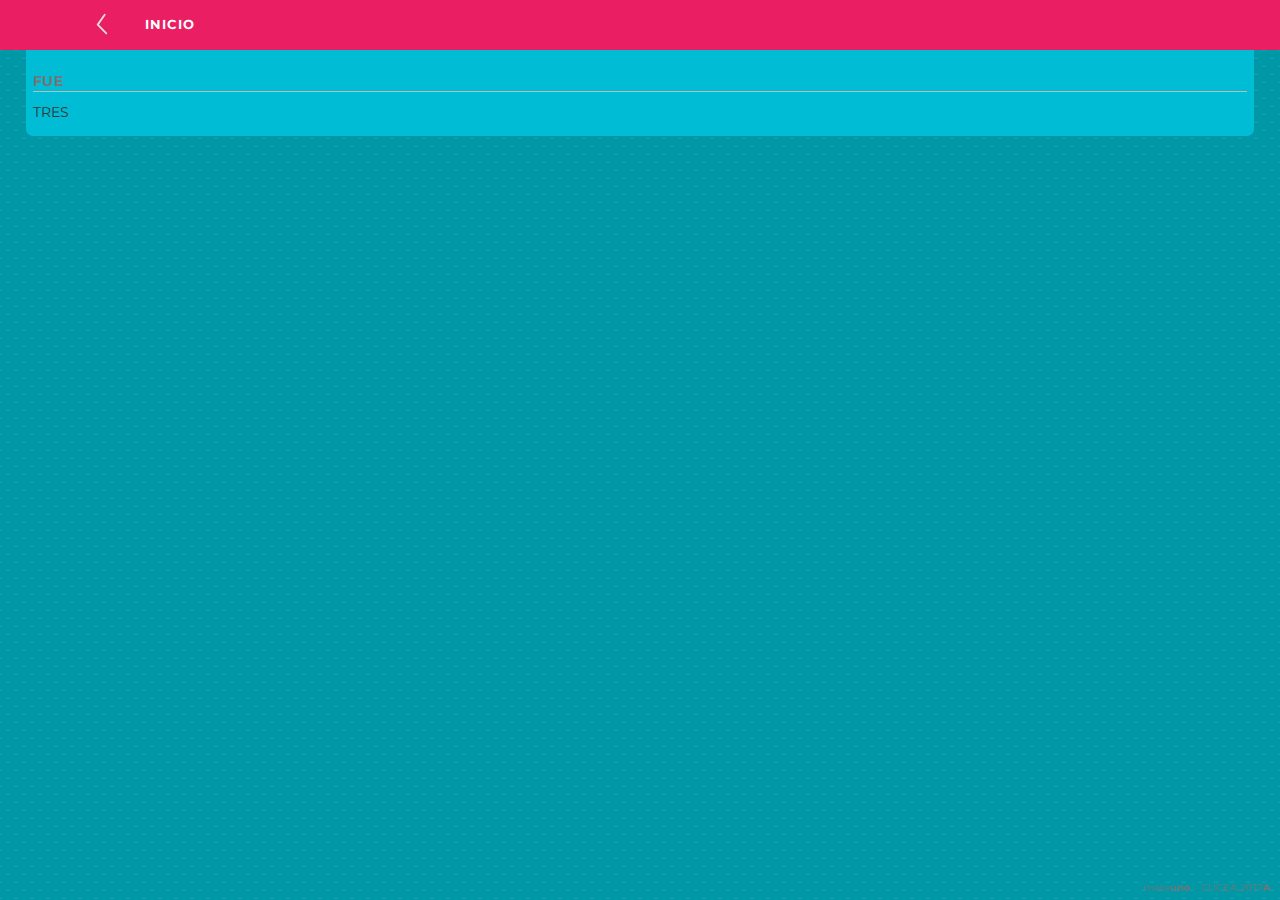
==== index.html @ 727a86bb "New Age" ====
<!DOCTYPE html>
<html lang="es">
  <head>
    <meta charset="utf-8">
    <meta http-equiv="X-UA-Compatible" content="IE=edge">		<!-- Internet Explorer -->
    <meta name="viewport" content="width=device-width, initial-scale=1"> <!-- Dispositivos móviles --> 
    <!-- The above 3 meta tags *must* come first in the head; any other head content must come *after* -->
    <title>mateuno - CUCEA</title>
    
    <link href="css/bootstrap.min.css" rel="stylesheet">			<!-- Bootstrap -->
    <link href="css/mateuno.css" rel="stylesheet" type="text/css">		<!-- Llamamos al archivo CSS -->
	<link href="https://fonts.googleapis.com/css?family=Montserrat" rel="stylesheet">
    
  </head>
  
  <body onload="javascript:leer_jason()" class="relleno-puntos">
  
    
 <div class="navbar navbar-inverse navbar-fixed-top default-primary-color ">
    <div class="container">
        <div class="navbar-header"> 
        	<div class="row">    
            	<div class="col-xs-2 col-md-1">
                	<button class="boton transform" id="boton_atras"></button>
                </div>
  				<div class="col-xs-8 col-md-10">
                	<div class="encabezado">
                        <div id="titulo" class="text-primary-color"><b> INICIO </b></div>
                    </div>
                </div>
                <div class="col-xs-2 col-md-1">
                	<div class="b_menu">
                    	<button type="button" class="navbar-toggle" data-toggle="collapse"
                        data-target=".navbar-ex1-collapse" class="menu_p">
                            <span class="sr-only">Desplegar navegación</span>
                            <span class="icon-bar"></span>
                            <span class="icon-bar"></span>
                            <span class="icon-bar"></span>
                        </button>
                    </div>
    			</div>
			</div>
        	
        </div>
    </div>
</div>

<div class="container-fluid body-content ">
<figure>
	<div class="jumbotron accent-color">
		<div class="row"> 
    		<div class="col-xs-12">
            	<div class="borde_abajo secondary-text-color divider-color"> <b id="titular" >TEMAS </b></div>
				<ul id="menu_cero"></ul>
                UNO
        	</div>
        </div>
    </div>
    <div class="jumbotron accent-color">
    	<div class="row"> 
    		<div class="col-xs-12">
            	<div class="borde_abajo secondary-text-color divider-color"> <b id="titular" >FUE </b></div>
                <ul id="menu_uno"></ul>
				DOS
        	</div>
        </div>
    </div>
    <div class="jumbotron accent-color">
    	<div class="row"> 
    		<div class="col-xs-12">
            	<div class="borde_abajo secondary-text-color divider-color"> <b id="titular" >FUE </b></div>
                <ul id="menu_dos"></ul>
				TRES
        	</div>
        </div>
    </div>
    <div class="jumbotron accent-color">
    	<div class="row"> 
    		<div class="col-xs-12">
            	<div class="borde_abajo secondary-text-color divider-color"> <b id="titular" >FUE </b></div>
                <div id="plantilla"></div>
				CUATRO
        	</div>                
        </div>
    </div>
</figure>
    <p id="texto"> </p>
</div>


<footer class="navbar-fixed-bottom secondary-text-color">
    <div> mate<b>uno</b>  -  CUCEA  2017<b>A</b> &nbsp;&nbsp;</div>
</footer>
    
    <!-- jQuery (necessary for Bootstrap's JavaScript plugins) -->
    <script src="https://ajax.googleapis.com/ajax/libs/jquery/2.1.3/jquery.min.js"></script> <!-- Importante llamar antes a jQuery para que funcione bootstrap.min.js -->
    <!-- Include all compiled plugins (below), or include individual files as needed -->
    <script src="js/bootstrap.min.js"></script><!-- Llamamos al JavaScript de Bootstrap -->
    <script type="text/javascript" src="js/mateuno.js"></script>
  </body>
</html>
---- css/mateuno.css ----
@charset "utf-8";
/* CSS Document */

/*#foo h1 {  color:   var(--main-color) ;    }*/
:root {
	--default-primary-color: #E91E63;
  		--dark-primary-color: #C2185B;
		--light-primary-color: #F8BBD0;
	--accent-color: #00BCD4;
		--dark-accent-color: #0097A7;
		--light-accent-color: #B2EBF2;
	--text-primary-color: #FFFFFF;
	--primary-text-color: #212121;
		--secondary-text-color: #757575;
	--divider-color: #BDBDBD;
	--relleno_1: #CDDC39;
	--relleno_2: #c13584;
	--relleno_3: #2EBD59;
}

.transform {
  -webkit-transition: all 0.5s ease;  
  -moz-transition: all 0.5s ease;  
  -o-transition: all 0.5s ease;  
  -ms-transition: all 0.5s ease;  
  transition: all 0.5s ease;
}

/* Palette generated by Material Palette - materialpalette.com/pink/cyan */
.default-primary-color { background: var(--default-primary-color); }
.dark-primary-color { background: var(--dark-primary-color); }
.light-primary-color { background: var(--light-primary-color); }
.text-primary-color{ color: var(--text-primary-color); }
.accent-color { background: var(--accent-color); }
.dark-accent-color { background: var(--dark-accent-color); }
.light-accent-color { background: var(--light-accent-color); }
.primary-text-color { color: var(--primary-text-color); }
.secondary-text-color { color: var(--secondary-text-color); }
.divider-color { border-bottom: 1px solid var(--divider-color); }

.relleno-puntos {
	background: radial-gradient(var(--dark-accent-color) 15%, transparent 16%) 0 0,
	radial-gradient(var(--dark-accent-color) 15%, transparent 16%) 8px 8px,
	radial-gradient(rgba(255,255,255,.1) 15%, transparent 20%) 0 1px,
	radial-gradient(rgba(255,255,255,.1) 15%, transparent 20%) 8px 9px;
	background-color: var(--dark-accent-color);
	background-size: 16px 16px;
}

.jumbotron ul#menu_principal li div.relleno_1 { background: var(--relleno_1);/*url([data-uri]) repeat;*/}
.jumbotron ul#menu_principal li div.relleno_2 { background: var(--relleno_2); }
.jumbotron ul#menu_principal li div.relleno_3 { background: var(--relleno_3); }

* { -webkit-touch-callout:none; -webkit-user-select:none; -moz-user-select:none; -ms-user-select:none; user-select:none;}

body { padding-top: 50px; padding-bottom: 20px;	font-family: Montserrat;}
/* Set padding to keep content from hitting the edges */
.body-content {  /*padding-left: 10px;  padding-right: 10px; */}
/* Override the default bootstrap behavior where horizontal description lists 
   will truncate terms that are too long to fit in the left column */
.dl-horizontal dt {  white-space: normal; }
/* Set width on the form input elements since they're 100% wide by default */
input, select, textarea {  max-width: 280px; }
html { height: 100%; }
html body { height: 100%;  overflow: hidden; }
html body .container-fluid.body-content { position: absolute; top: 50px; bottom: 30px; right: 0; left: 0; overflow-y: auto;}
/*# sourceMappingURL=Site.css.map */

.navbar.navbar-inverse.navbar-fixed-top{border:none;}
.navbar.navbar-inverse.navbar-fixed-top .boton#boton_atras {  
	background-color: transparent;
	background-image: url("../images/flecha_izquierda.svg");
	background-repeat: no-repeat;
	background-position:center;
	background-size: 1em;
	border: none;
    padding: 1.5em 1.75em; 
    display: inline-block;
    margin: .2em .5em;
	cursor: pointer; 
	border-radius: .5em;
	/*border:1px solid blue;*/
}
	
/*.navbar.navbar-inverse.navbar-fixed-top .boton .atras_ppal { border:1px solid blue;}
.navbar.navbar-inverse.navbar-fixed-top .encabezado { border:1px solid blue;}*/
.navbar.navbar-inverse.navbar-fixed-top .encabezado div {
	text-align: center;
	font-size: .9em;
	margin-top: 1.3em;
	width:100%;
	text-overflow: ellipsis; white-space: nowrap;  overflow: hidden;
	text-transform: uppercase;
	}
	
.navbar.navbar-inverse.navbar-fixed-top .encabezado #titulo { font-weight: bold; letter-spacing: 0.1em;}

.navbar-toggle { border-color: transparent !important; }
.navbar-toggle .icon-bar{ background-color:#DDD !important;	}


.container-fluid.body-content {	overflow: hidden; padding-left: 0;	padding-right: 0; }

.container-fluid.body-content figure{
	width: 400%;
  	position: relative;
	left: 0%;
	left: -100%;
	left: -200%;
	/*left: -300%;*/
	-webkit-transition: width 2s; /* Safari */
	transition: left 2s;
}

.container-fluid.body-content figure:hover{
	left: -100%;
}

.container-fluid.body-content figure .jumbotron{ 
	float: left;
	width: 24%;
	margin-left: .5% !important;	margin-right: .5% !important;
	border-radius: 0px 0px 7px 7px; padding:1.5em 0.5em 1em 0.5em;
}

.jumbotron .borde_abajo {font-size:1em; letter-spacing: 0.05em;}
.jumbotron ul#menu_principal li{list-style:none;  padding:0.5em 0.5em 0em 0.5em; margin:0.1em; margin-left:-3em;  overflow:hidden; height: 4em; }
.jumbotron ul#menu_principal li div{ /*border:white double 1px;*/height: 1.5em; float: left;
	text-overflow: ellipsis; white-space: nowrap;  overflow: hidden; }
.jumbotron ul#menu_principal li div.div1{ width: 15%; height: 2.4em; font-size:large; text-align:center; margin-bottom: .2em;}
.jumbotron ul#menu_principal li div.div2, .jumbotron ul#menu_principal li div.div4{ padding-left:2%; width: 73%; }
.jumbotron ul#menu_principal li div.div2 { font-size:medium; font-variant: small-caps;}
.jumbotron ul#menu_principal li div.div3{ width: 10%; height: 3em;}
.jumbotron ul#menu_principal li div.div3 img{ float: right; margin-top:0.90em; height:1.5em;}
.jumbotron ul#menu_principal li div.div4{ position: relative; bottom: 1.4em; text-transform: capitalize;
font-size:small; text-align:left;
}

footer.navbar-fixed-bottom div{	text-align:right; font-size: 0.7em; margin-top: 1em; margin-bottom: 0.5em; }
footer.navbar-fixed-bottom div b{ font-weight: bold; }

/*.navbar.navbar-inverse.navbar-fixed-top .boton:focus:hover{	background-color: white; }*/
/*.navbar.navbar-inverse.navbar-fixed-top .boton:active {  background-color: blue; }*/
.navbar.navbar-inverse.navbar-fixed-top .boton#boton_atras.hovered { 
	background-color: var(--dark-primary-color);
	background-image: url("../images/flecha_izquierda2.svg");
	}
.transform-active { background-color: blue; }

.navbar.navbar-inverse.navbar-fixed-top .navbar-toggle:hover{	background-color: transparent; }
.navbar.navbar-inverse.navbar-fixed-top .navbar-toggle:focus{	background-color: transparent; }

.jumbotron ul#menu_principal a li:hover {	background-color: var(--light-accent-color); }
/*.jumbotron ul#menu_principal a li.hovered {	background-color: blue; }*/

#menu_principal p {
	color: white;
	}

#texto{
	color: white;
}
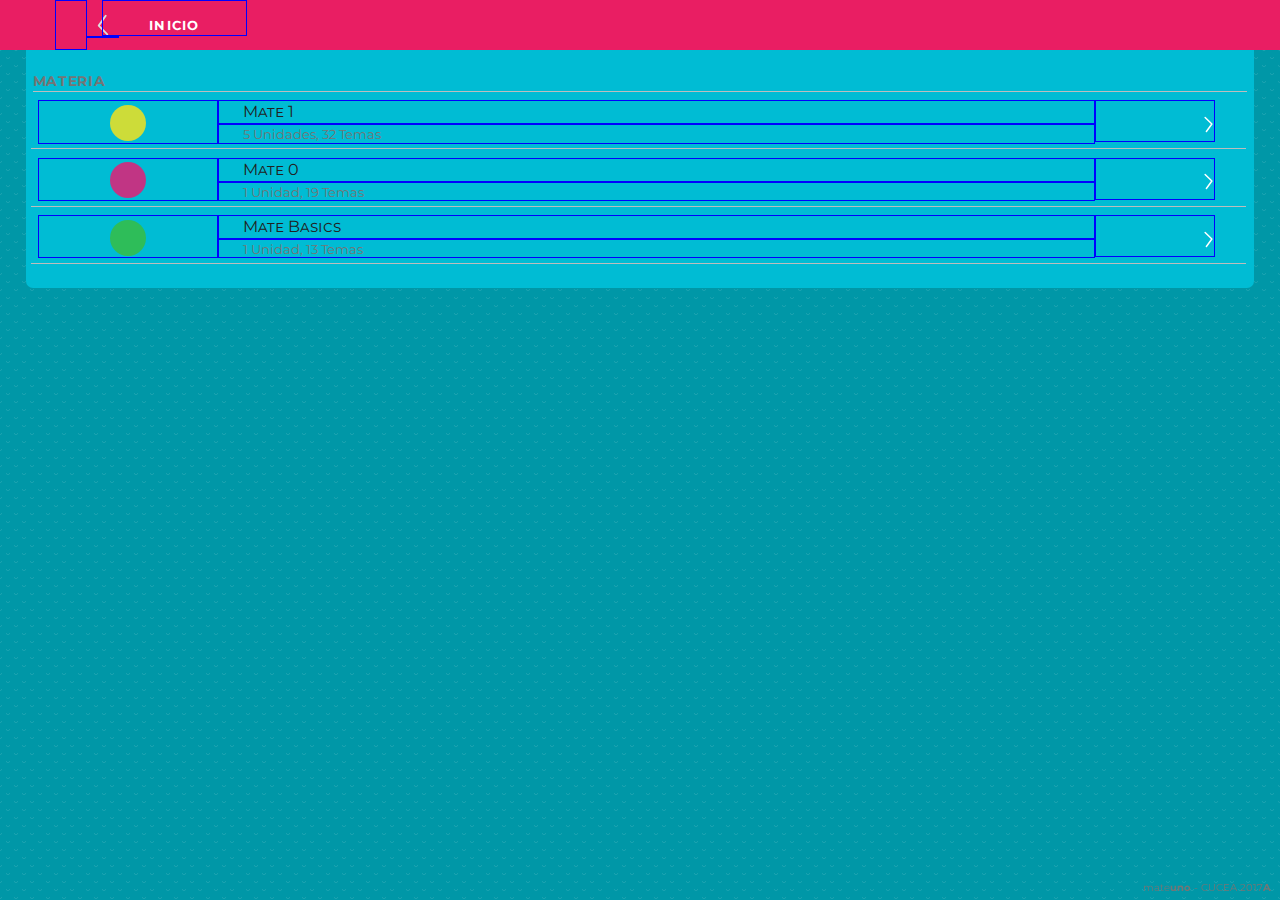
==== commit 0fc47060: "atras y adelante CON SCROLL" ====
--- a/index.html
+++ b/index.html
@@ -40,50 +40,73 @@
                     </div>
     			</div>
 			</div>
-        	
         </div>
     </div>
 </div>
 
 <div class="container-fluid body-content ">
-<figure>
-	<div class="jumbotron accent-color">
-		<div class="row"> 
-    		<div class="col-xs-12">
-            	<div class="borde_abajo secondary-text-color divider-color"> <b id="titular" >TEMAS </b></div>
-				<ul id="menu_cero"></ul>
-                UNO
-        	</div>
+	<div id="contenedor">
+        <div class="jumbotron accent-color">
+            <div class="row"> 
+                <div class="col-xs-12">
+                    <div class="borde_abajo secondary-text-color divider-color"> <b>MATERIA</b></div>
+                    <ul id="menu_materias">
+                        <li class="divider-color">
+                            <a href="#">
+                                <div class="div1"><canvas class="forma"></canvas></div>
+                                <div class="div2 primary-text-color">A</div>
+                                <div class="div3"><img src="images/flecha_derecha.svg"/></div>
+                                <div class="div4 secondary-text-color"></div>
+                            </a>
+                        </li>
+                    </ul>
+                </div>
+            </div>
         </div>
-    </div>
-    <div class="jumbotron accent-color">
-    	<div class="row"> 
-    		<div class="col-xs-12">
-            	<div class="borde_abajo secondary-text-color divider-color"> <b id="titular" >FUE </b></div>
-                <ul id="menu_uno"></ul>
-				DOS
-        	</div>
+        <div class="jumbotron accent-color">
+            <div class="row"> 
+                <div class="col-xs-12">
+                    <div class="borde_abajo secondary-text-color divider-color"> <b>UNIDADES</b></div>
+                    <ul id="menu_unidades">
+                        <li class="divider-color">
+                            <a href="#">
+                                <div class="div1 text-primary-color"></div>
+                                <div class="div2 primary-text-color"></div>
+                                <div class="div3"><img src="images/flecha_derecha.svg"/></div>
+                                <div class="div4 secondary-text-color"></div>
+                            </a>
+                        </li>
+                    </ul>
+                </div>
+            </div>
         </div>
-    </div>
-    <div class="jumbotron accent-color">
-    	<div class="row"> 
-    		<div class="col-xs-12">
-            	<div class="borde_abajo secondary-text-color divider-color"> <b id="titular" >FUE </b></div>
-                <ul id="menu_dos"></ul>
-				TRES
-        	</div>
+        <div class="jumbotron accent-color">
+            <div class="row"> 
+                <div class="col-xs-12">
+                    <div class="borde_abajo secondary-text-color divider-color"> <b>TEMAS</b></div>
+                    <ul id="menu_temas">
+                        <li class="divider-color">
+                            <a href="#">
+                                <div class="div1 text-primary-color"></div>
+                                <div class="div2 primary-text-color"></div>
+                                <div class="div3"><img src="images/flecha_derecha.svg"/></div>
+                                <div class="div4 secondary-text-color"></div>
+                            </a>
+                        </li>
+                    </ul>
+                </div>
+            </div>
         </div>
-    </div>
-    <div class="jumbotron accent-color">
-    	<div class="row"> 
-    		<div class="col-xs-12">
-            	<div class="borde_abajo secondary-text-color divider-color"> <b id="titular" >FUE </b></div>
-                <div id="plantilla"></div>
-				CUATRO
-        	</div>                
+        <div class="jumbotron accent-color">
+            <div class="row"> 
+                <div class="col-xs-12">
+                    <div class="borde_abajo secondary-text-color divider-color"> <b>CONTENIDO </b></div>
+                    <div id="plantilla"></div>
+                    CUATRO
+                </div>                
+            </div>
         </div>
-    </div>
-</figure>
+	</div>
     <p id="texto"> </p>
 </div>
 
@@ -96,6 +119,6 @@
     <script src="https://ajax.googleapis.com/ajax/libs/jquery/2.1.3/jquery.min.js"></script> <!-- Importante llamar antes a jQuery para que funcione bootstrap.min.js -->
     <!-- Include all compiled plugins (below), or include individual files as needed -->
     <script src="js/bootstrap.min.js"></script><!-- Llamamos al JavaScript de Bootstrap -->
-    <script type="text/javascript" src="js/mateuno.js"></script>
+    <script type="text/javascript" src="js/temario.js"></script>
   </body>
 </html>--- a/css/mateuno.css
+++ b/css/mateuno.css
@@ -1,5 +1,10 @@
 @charset "utf-8";
 /* CSS Document */
+
+/* Extra small devices (phones, less than 768px) */
+/* Small devices (tablets, 768px and up) */
+/* Medium devices (desktops, 992px and up) */
+/* Large devices (large desktops, 1200px and up) */
 
 /*#foo h1 {  color:   var(--main-color) ;    }*/
 :root {
@@ -13,9 +18,6 @@
 	--primary-text-color: #212121;
 		--secondary-text-color: #757575;
 	--divider-color: #BDBDBD;
-	--relleno_1: #CDDC39;
-	--relleno_2: #c13584;
-	--relleno_3: #2EBD59;
 }
 
 .transform {
@@ -47,10 +49,6 @@
 	background-size: 16px 16px;
 }
 
-.jumbotron ul#menu_principal li div.relleno_1 { background: var(--relleno_1);/*url([data-uri]) repeat;*/}
-.jumbotron ul#menu_principal li div.relleno_2 { background: var(--relleno_2); }
-.jumbotron ul#menu_principal li div.relleno_3 { background: var(--relleno_3); }
-
 * { -webkit-touch-callout:none; -webkit-user-select:none; -moz-user-select:none; -ms-user-select:none; user-select:none;}
 
 body { padding-top: 50px; padding-bottom: 20px;	font-family: Montserrat;}
@@ -67,11 +65,8 @@
 /*# sourceMappingURL=Site.css.map */
 
 .navbar.navbar-inverse.navbar-fixed-top{border:none;}
-.navbar.navbar-inverse.navbar-fixed-top .boton#boton_atras {  
-	background-color: transparent;
-	background-image: url("../images/flecha_izquierda.svg");
-	background-repeat: no-repeat;
-	background-position:center;
+.navbar.navbar-inverse.navbar-fixed-top .boton#boton_atras {
+	background: transparent url("../images/flecha_izquierda.svg") no-repeat center;
 	background-size: 1em;
 	border: none;
     padding: 1.5em 1.75em; 
@@ -82,8 +77,8 @@
 	/*border:1px solid blue;*/
 }
 	
-/*.navbar.navbar-inverse.navbar-fixed-top .boton .atras_ppal { border:1px solid blue;}
-.navbar.navbar-inverse.navbar-fixed-top .encabezado { border:1px solid blue;}*/
+.navbar.navbar-inverse.navbar-fixed-top .col-xs-2 { border:1px solid blue;}
+.navbar.navbar-inverse.navbar-fixed-top .encabezado { border:1px solid blue;}
 .navbar.navbar-inverse.navbar-fixed-top .encabezado div {
 	text-align: center;
 	font-size: .9em;
@@ -101,22 +96,22 @@
 
 .container-fluid.body-content {	overflow: hidden; padding-left: 0;	padding-right: 0; }
 
-.container-fluid.body-content figure{
+.container-fluid.body-content #contenedor{
 	width: 400%;
   	position: relative;
 	left: 0%;
-	left: -100%;
-	left: -200%;
+	/*left: -100%;*/
+	/*left: -200%;*/
 	/*left: -300%;*/
-	-webkit-transition: width 2s; /* Safari */
+	-webkit-transition: left 2s; /* Safari */
 	transition: left 2s;
 }
 
-.container-fluid.body-content figure:hover{
+/*.container-fluid.body-content #contenedor:hover{
 	left: -100%;
-}
+}*/
 
-.container-fluid.body-content figure .jumbotron{ 
+.container-fluid.body-content #contenedor .jumbotron{ 
 	float: left;
 	width: 24%;
 	margin-left: .5% !important;	margin-right: .5% !important;
@@ -124,15 +119,27 @@
 }
 
 .jumbotron .borde_abajo {font-size:1em; letter-spacing: 0.05em;}
-.jumbotron ul#menu_principal li{list-style:none;  padding:0.5em 0.5em 0em 0.5em; margin:0.1em; margin-left:-3em;  overflow:hidden; height: 4em; }
-.jumbotron ul#menu_principal li div{ /*border:white double 1px;*/height: 1.5em; float: left;
+.jumbotron li{list-style:none;  padding:0.5em 0.5em 0em 0.5em; margin:0.1em; margin-left:-3em;  overflow:hidden; height: 4em; }
+.jumbotron li a { display:block;}
+.jumbotron li a div{ /*border:white double 1px;*/height: 1.5em; float: left;
 	text-overflow: ellipsis; white-space: nowrap;  overflow: hidden; }
-.jumbotron ul#menu_principal li div.div1{ width: 15%; height: 2.4em; font-size:large; text-align:center; margin-bottom: .2em;}
-.jumbotron ul#menu_principal li div.div2, .jumbotron ul#menu_principal li div.div4{ padding-left:2%; width: 73%; }
-.jumbotron ul#menu_principal li div.div2 { font-size:medium; font-variant: small-caps;}
-.jumbotron ul#menu_principal li div.div3{ width: 10%; height: 3em;}
-.jumbotron ul#menu_principal li div.div3 img{ float: right; margin-top:0.90em; height:1.5em;}
-.jumbotron ul#menu_principal li div.div4{ position: relative; bottom: 1.4em; text-transform: capitalize;
+	
+.jumbotron li a div{ border: blue solid 1px ; }
+.jumbotron li a div .forma{
+	margin: .2em .1em;
+	width: 2em;
+    height: 2em;
+	-moz-border-radius: 50%; 
+    -webkit-border-radius: 50%; 
+    border-radius: 50%;
+	background:white;
+	}
+.jumbotron li a div.div1{ width: 15%; height: 2.4em; font-size:large; text-align:center; margin-bottom: .2em;}
+.jumbotron li a div.div2, .jumbotron li a div.div4{ padding-left:2%; width: 73%; }
+.jumbotron li a div.div2 { font-size:medium; font-variant: small-caps;}
+.jumbotron li a div.div3{ width: 10%; height: 3em;}
+.jumbotron li a div.div3 img{ float: right; margin-top:0.90em; height:1.5em;}
+.jumbotron li a div.div4{ position: relative; bottom: 1.4em; text-transform: capitalize;
 font-size:small; text-align:left;
 }
 
@@ -150,7 +157,7 @@
 .navbar.navbar-inverse.navbar-fixed-top .navbar-toggle:hover{	background-color: transparent; }
 .navbar.navbar-inverse.navbar-fixed-top .navbar-toggle:focus{	background-color: transparent; }
 
-.jumbotron ul#menu_principal a li:hover {	background-color: var(--light-accent-color); }
+.jumbotron li a:hover {	background-color: var(--light-accent-color); }
 /*.jumbotron ul#menu_principal a li.hovered {	background-color: blue; }*/
 
 #menu_principal p {
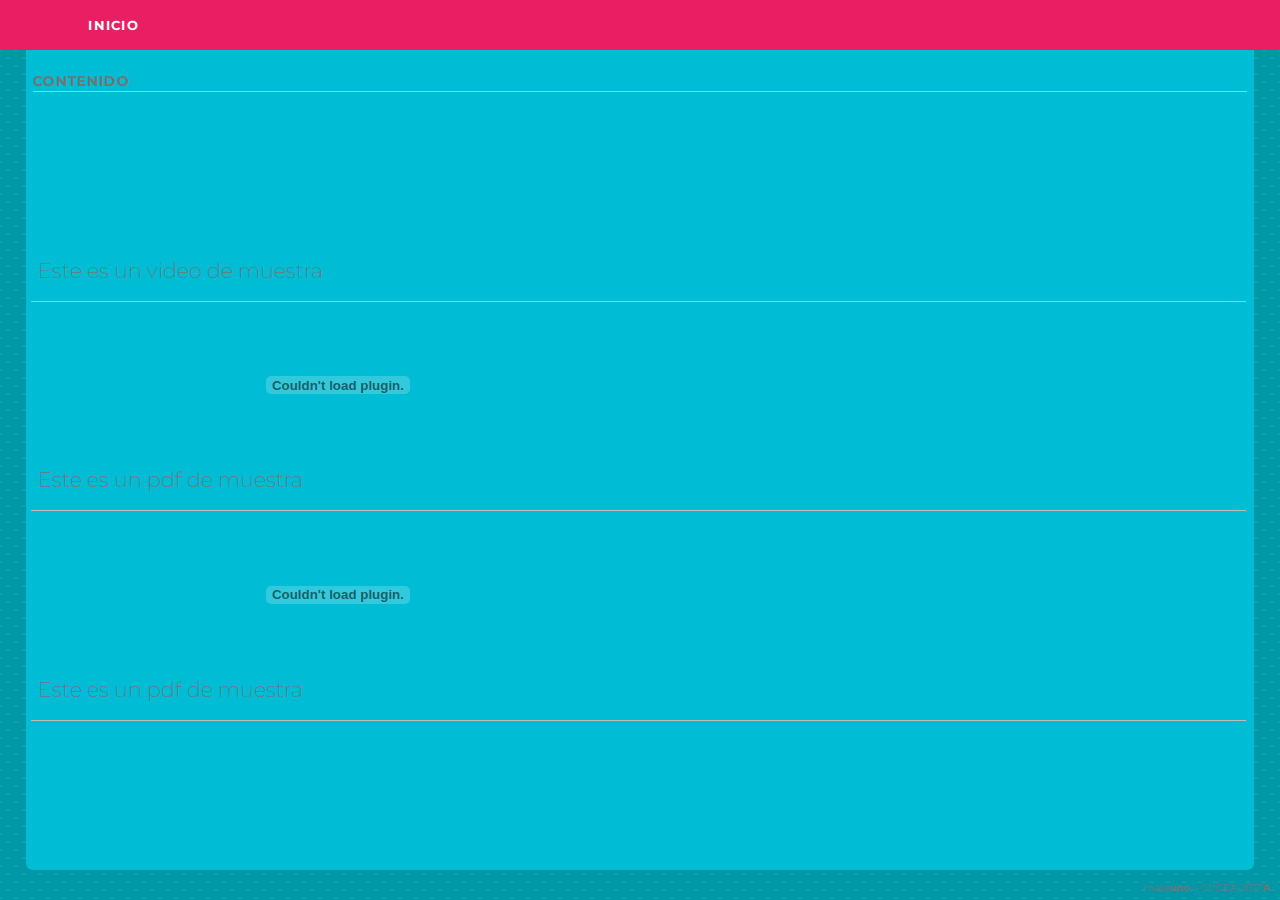
==== commit a9f2db93: "menu principal listo touch + pruebas contenido" ====
--- a/index.html
+++ b/index.html
@@ -21,7 +21,7 @@
         <div class="navbar-header"> 
         	<div class="row">    
             	<div class="col-xs-2 col-md-1">
-                	<button class="boton transform" id="boton_atras"></button>
+                	<button class="boton" id="boton_atras"></button>
                 </div>
   				<div class="col-xs-8 col-md-10">
                 	<div class="encabezado">
@@ -44,72 +44,103 @@
     </div>
 </div>
 
-<div class="container-fluid body-content ">
-	<div id="contenedor">
-        <div class="jumbotron accent-color">
-            <div class="row"> 
-                <div class="col-xs-12">
-                    <div class="borde_abajo secondary-text-color divider-color"> <b>MATERIA</b></div>
-                    <ul id="menu_materias">
-                        <li class="divider-color">
-                            <a href="#">
-                                <div class="div1"><canvas class="forma"></canvas></div>
-                                <div class="div2 primary-text-color">A</div>
-                                <div class="div3"><img src="images/flecha_derecha.svg"/></div>
-                                <div class="div4 secondary-text-color"></div>
-                            </a>
-                        </li>
-                    </ul>
-                </div>
+<div class="container-fluid body-content" >
+    <div class="jumbotron accent-color" id="estado_1">
+        <div class="row"> 
+            <div class="col-xs-12">
+                <div class="borde_abajo secondary-text-color divider-color"> <b>MATERIA</b></div>
+                <ul id="menu_materias">
+                    <li class="divider-color">
+                        <a href="#">
+                            <div class="div1"><canvas class="forma"></canvas></div>
+                            <div class="div2 primary-text-color">A</div>
+                            <div class="div3"><img src="images/flecha_derecha.svg"/></div>
+                            <div class="div4 secondary-text-color"></div>
+                        </a>
+                    </li>
+                </ul>
             </div>
         </div>
-        <div class="jumbotron accent-color">
-            <div class="row"> 
-                <div class="col-xs-12">
-                    <div class="borde_abajo secondary-text-color divider-color"> <b>UNIDADES</b></div>
-                    <ul id="menu_unidades">
-                        <li class="divider-color">
-                            <a href="#">
-                                <div class="div1 text-primary-color"></div>
-                                <div class="div2 primary-text-color"></div>
-                                <div class="div3"><img src="images/flecha_derecha.svg"/></div>
-                                <div class="div4 secondary-text-color"></div>
-                            </a>
-                        </li>
-                    </ul>
-                </div>
+    </div>
+    <div class="jumbotron accent-color" id="estado_2" >
+        <div class="row"> 
+            <div class="col-xs-12">
+                <div class="borde_abajo secondary-text-color divider-color"> <b>UNIDADES</b></div>
+                <ul id="menu_unidades">
+                    <li class="divider-color">
+                        <a href="#">
+                            <div class="div1 text-primary-color"></div>
+                            <div class="div2 primary-text-color"></div>
+                            <div class="div3"><img src="images/flecha_derecha.svg"/></div>
+                            <div class="div4 secondary-text-color"></div>
+                        </a>
+                    </li>
+                </ul>
             </div>
         </div>
-        <div class="jumbotron accent-color">
-            <div class="row"> 
-                <div class="col-xs-12">
-                    <div class="borde_abajo secondary-text-color divider-color"> <b>TEMAS</b></div>
-                    <ul id="menu_temas">
-                        <li class="divider-color">
-                            <a href="#">
-                                <div class="div1 text-primary-color"></div>
-                                <div class="div2 primary-text-color"></div>
-                                <div class="div3"><img src="images/flecha_derecha.svg"/></div>
-                                <div class="div4 secondary-text-color"></div>
-                            </a>
-                        </li>
-                    </ul>
-                </div>
+    </div>
+    <div class="jumbotron accent-color" id="estado_3">
+        <div class="row"> 
+            <div class="col-xs-12">
+                <div class="borde_abajo secondary-text-color divider-color"> <b>TEMAS</b></div>
+                <ul id="menu_temas">
+                    <li class="divider-color">
+                        <a href="#">
+                            <div class="div1 text-primary-color"></div>
+                            <div class="div2 primary-text-color"></div>
+                            <div class="div3"><img src="images/flecha_derecha.svg"/></div>
+                            <div class="div4 secondary-text-color"></div>
+                        </a>
+                    </li>
+                </ul>
             </div>
         </div>
-        <div class="jumbotron accent-color">
-            <div class="row"> 
-                <div class="col-xs-12">
-                    <div class="borde_abajo secondary-text-color divider-color"> <b>CONTENIDO </b></div>
-                    <div id="plantilla"></div>
-                    CUATRO
-                </div>                
-            </div>
+    </div>
+    <div class="jumbotron accent-color" id="estado_4">
+        <div class="row"> 
+            <div class="col-xs-12">
+                <div class="borde_abajo secondary-text-color divider-color"> <b>CONTENIDO </b></div>
+                <ul id="menu_contenido">
+                    <li class="divider-color">
+                    	<iframe width="100%" height="auto" src="http://www.youtube.com/embed/KgMt0dtr4Vc" frameborder="0" allowfullscreen></iframe>
+                        <p class="secondary-text-color"> Este es un video de muestra <p>
+                        <a href="#">
+                        </a>
+                    </li>
+   
+   					<li class="divider-color">
+                    	<object data="pdf/Ejercicios.pdf" type="application/pdf">
+                        	<embed src="pdf/Ejercicios.pdf" width="50%" height="auto" alt="pdf" pluginspage="http://www.adobe.com/products/acrobat/readstep2.html">
+    					</object>
+    					<p class="secondary-text-color"> Este es un pdf de muestra <p>
+                        <a href="#">                        
+                        </a>
+                    </li>
+   
+                    <li class="divider-color">
+                    	<object data="pdf/Ejercicios.pdf" type="application/pdf">
+                        	<embed src="pdf/Ejercicios.pdf" width="50%" height="auto" alt="pdf" pluginspage="http://www.adobe.com/products/acrobat/readstep2.html">
+    					</object>
+    					<p class="secondary-text-color"> Este es un pdf de muestra <p>
+                        <a href="#">                        
+                        </a>
+                    </li>
+                    
+                    <li class="divider-color">
+                    	<iframe width="80%" height="auto" src="http://www.youtube.com/embed/KgMt0dtr4Vc" frameborder="0" allowfullscreen></iframe>
+                        <p class="secondary-text-color"> Este es un video de muestra <p>
+                        <a href="#">                        
+                        </a>
+                    </li>
+                </ul>
+                
+                <!-- Begin Comments JavaScript Code --><script type="text/javascript" async>function ajaxpath_588700b3a9dde(url){return window.location.href == '' ? url : url.replace('&s=','&s=' + escape(window.location.href));}(function(){document.write('<div id="fcs_div_588700b3a9dde"><a title="free comment script" href="http://www.freecommentscript.com">&nbsp;&nbsp;<b>Free HTML User Comments</b>...</a></div>');fcs_588700b3a9dde=document.createElement('script');fcs_588700b3a9dde.type="text/javascript";fcs_588700b3a9dde.src=ajaxpath_588700b3a9dde((document.location.protocol=="https:"?"https:":"http:")+"//www.freecommentscript.com/GetComments2.php?p=588700b3a9dde&s=#!588700b3a9dde");setTimeout("document.getElementById('fcs_div_588700b3a9dde').appendChild(fcs_588700b3a9dde)",1);})();</script><noscript><div><a href="http://www.freecommentscript.com" title="free html user comment box">Free Comment Script</a></div></noscript><!-- End Comments JavaScript Code -->
+                
+                
+            </div>                
         </div>
-	</div>
-    <p id="texto"> </p>
+    </div>
 </div>
-
 
 <footer class="navbar-fixed-bottom secondary-text-color">
     <div> mate<b>uno</b>  -  CUCEA  2017<b>A</b> &nbsp;&nbsp;</div>
--- a/css/mateuno.css
+++ b/css/mateuno.css
@@ -18,14 +18,6 @@
 	--primary-text-color: #212121;
 		--secondary-text-color: #757575;
 	--divider-color: #BDBDBD;
-}
-
-.transform {
-  -webkit-transition: all 0.5s ease;  
-  -moz-transition: all 0.5s ease;  
-  -o-transition: all 0.5s ease;  
-  -ms-transition: all 0.5s ease;  
-  transition: all 0.5s ease;
 }
 
 /* Palette generated by Material Palette - materialpalette.com/pink/cyan */
@@ -74,11 +66,16 @@
     margin: .2em .5em;
 	cursor: pointer; 
 	border-radius: .5em;
+	-webkit-transition: all 0.5s ease;  
+  	-moz-transition: all 0.5s ease;  
+  	-o-transition: all 0.5s ease;  
+  	-ms-transition: all 0.5s ease;  
+  	transition: all 0.5s ease;
 	/*border:1px solid blue;*/
 }
 	
-.navbar.navbar-inverse.navbar-fixed-top .col-xs-2 { border:1px solid blue;}
-.navbar.navbar-inverse.navbar-fixed-top .encabezado { border:1px solid blue;}
+.navbar.navbar-inverse.navbar-fixed-top .col-xs-2 { /*border:1px solid blue;*/}
+.navbar.navbar-inverse.navbar-fixed-top .encabezado { /*border:1px solid blue;*/}
 .navbar.navbar-inverse.navbar-fixed-top .encabezado div {
 	text-align: center;
 	font-size: .9em;
@@ -88,43 +85,55 @@
 	text-transform: uppercase;
 	}
 	
-.navbar.navbar-inverse.navbar-fixed-top .encabezado #titulo { font-weight: bold; letter-spacing: 0.1em;}
+.navbar.navbar-inverse.navbar-fixed-top .encabezado #titulo { 
+	font-weight: bold;
+	letter-spacing: 0.1em;
+	--webkit-transition: opacity .5s ease-in-out; /* Safari */
+	transition: opacity .5s ease-in-out;
+	}
 
-.navbar-toggle { border-color: transparent !important; }
+.navbar-toggle { border-color: transparent !important;  display:none;}
 .navbar-toggle .icon-bar{ background-color:#DDD !important;	}
 
 
 .container-fluid.body-content {	overflow: hidden; padding-left: 0;	padding-right: 0; }
 
-.container-fluid.body-content #contenedor{
-	width: 400%;
-  	position: relative;
-	left: 0%;
-	/*left: -100%;*/
-	/*left: -200%;*/
-	/*left: -300%;*/
+.container-fluid.body-content .jumbotron{
+	left: 100%;
+	overflow-y: scroll; 
+	overflow-x: hidden;
+	scrollTop: 0;
+	top: 3.6em;
+	bottom: 0;
+	position:fixed;
+	
+	width: 96%;
+	margin-left: 2% !important;	margin-right: 2% !important;
+	border-radius: 0px 0px 7px 7px; padding:1.5em 0.5em 1em 0.5em;
+
 	-webkit-transition: left 2s; /* Safari */
 	transition: left 2s;
-}
-
-/*.container-fluid.body-content #contenedor:hover{
-	left: -100%;
-}*/
-
-.container-fluid.body-content #contenedor .jumbotron{ 
-	float: left;
-	width: 24%;
-	margin-left: .5% !important;	margin-right: .5% !important;
-	border-radius: 0px 0px 7px 7px; padding:1.5em 0.5em 1em 0.5em;
-}
+	}
+	
+.container-fluid.body-content .jumbotron#estado_4{	left: 0%;	}	/*estado_1*/
 
 .jumbotron .borde_abajo {font-size:1em; letter-spacing: 0.05em;}
 .jumbotron li{list-style:none;  padding:0.5em 0.5em 0em 0.5em; margin:0.1em; margin-left:-3em;  overflow:hidden; height: 4em; }
+
+.jumbotron li { 
+	background-color: transparent;
+	-webkit-transition: all 0.5s ease;  
+  	-moz-transition: all 0.5s ease;  
+  	-o-transition: all 0.5s ease;  
+  	-ms-transition: all 0.5s ease;  
+  	transition: all 0.5s ease;
+}
+
 .jumbotron li a { display:block;}
 .jumbotron li a div{ /*border:white double 1px;*/height: 1.5em; float: left;
 	text-overflow: ellipsis; white-space: nowrap;  overflow: hidden; }
 	
-.jumbotron li a div{ border: blue solid 1px ; }
+.jumbotron li a div{ /*border: blue solid 1px ;*/ }
 .jumbotron li a div .forma{
 	margin: .2em .1em;
 	width: 2em;
@@ -143,6 +152,14 @@
 font-size:small; text-align:left;
 }
 
+.jumbotron #menu_contenido li{
+	/*background-color:black;*/
+	height:auto;
+}
+
+
+
+
 footer.navbar-fixed-bottom div{	text-align:right; font-size: 0.7em; margin-top: 1em; margin-bottom: 0.5em; }
 footer.navbar-fixed-bottom div b{ font-weight: bold; }
 
@@ -152,20 +169,9 @@
 	background-color: var(--dark-primary-color);
 	background-image: url("../images/flecha_izquierda2.svg");
 	}
-.transform-active { background-color: blue; }
 
 .navbar.navbar-inverse.navbar-fixed-top .navbar-toggle:hover{	background-color: transparent; }
 .navbar.navbar-inverse.navbar-fixed-top .navbar-toggle:focus{	background-color: transparent; }
 
-.jumbotron li a:hover {	background-color: var(--light-accent-color); }
 /*.jumbotron ul#menu_principal a li.hovered {	background-color: blue; }*/
 
-#menu_principal p {
-	color: white;
-	}
-
-#texto{
-	color: white;
-}
-
-
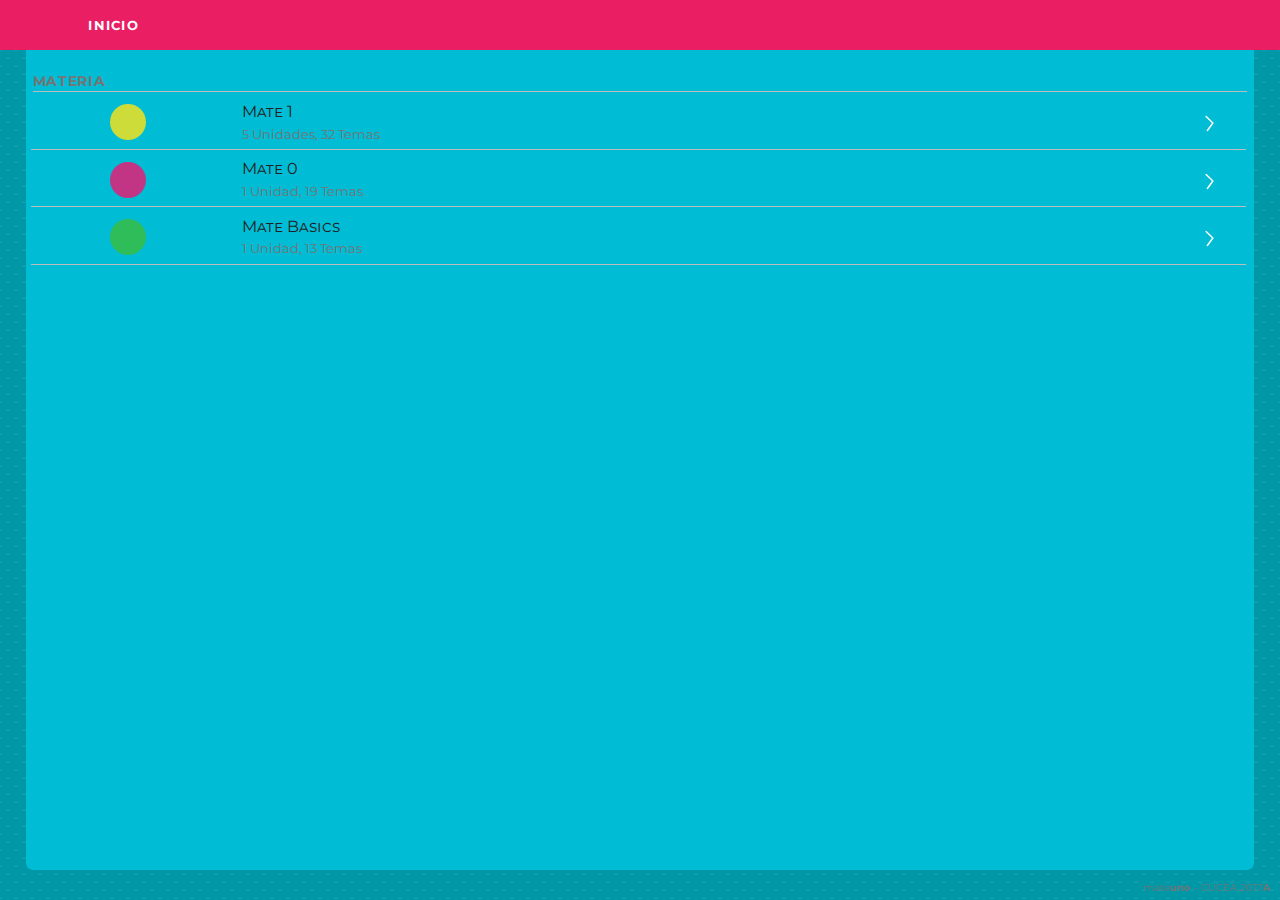
==== commit 00556778: "refactorizando sin/problema touch Michel" ====
--- a/index.html
+++ b/index.html
@@ -6,14 +6,11 @@
     <meta name="viewport" content="width=device-width, initial-scale=1"> <!-- Dispositivos móviles --> 
     <!-- The above 3 meta tags *must* come first in the head; any other head content must come *after* -->
     <title>mateuno - CUCEA</title>
-    
     <link href="css/bootstrap.min.css" rel="stylesheet">			<!-- Bootstrap -->
     <link href="css/mateuno.css" rel="stylesheet" type="text/css">		<!-- Llamamos al archivo CSS -->
 	<link href="https://fonts.googleapis.com/css?family=Montserrat" rel="stylesheet">
-    
   </head>
-  
-  <body onload="javascript:leer_jason()" class="relleno-puntos">
+  <body onload="javascript:inicio()" class="relleno-puntos">
   
     
  <div class="navbar navbar-inverse navbar-fixed-top default-primary-color ">
@@ -21,7 +18,7 @@
         <div class="navbar-header"> 
         	<div class="row">    
             	<div class="col-xs-2 col-md-1">
-                	<button class="boton" id="boton_atras"></button>
+                	<button class="boton" id="btn_atras"></button>
                 </div>
   				<div class="col-xs-8 col-md-10">
                 	<div class="encabezado">
@@ -96,47 +93,21 @@
             </div>
         </div>
     </div>
+    <!--
+     	<iframe width="100%" height="auto" src="http://www.youtube.com/embed/KgMt0dtr4Vc" frameborder="0" allowfullscreen></iframe>
+    -->
     <div class="jumbotron accent-color" id="estado_4">
         <div class="row"> 
             <div class="col-xs-12">
                 <div class="borde_abajo secondary-text-color divider-color"> <b>CONTENIDO </b></div>
                 <ul id="menu_contenido">
                     <li class="divider-color">
-                    	<iframe width="100%" height="auto" src="http://www.youtube.com/embed/KgMt0dtr4Vc" frameborder="0" allowfullscreen></iframe>
+                    
                         <p class="secondary-text-color"> Este es un video de muestra <p>
                         <a href="#">
                         </a>
                     </li>
-   
-   					<li class="divider-color">
-                    	<object data="pdf/Ejercicios.pdf" type="application/pdf">
-                        	<embed src="pdf/Ejercicios.pdf" width="50%" height="auto" alt="pdf" pluginspage="http://www.adobe.com/products/acrobat/readstep2.html">
-    					</object>
-    					<p class="secondary-text-color"> Este es un pdf de muestra <p>
-                        <a href="#">                        
-                        </a>
-                    </li>
-   
-                    <li class="divider-color">
-                    	<object data="pdf/Ejercicios.pdf" type="application/pdf">
-                        	<embed src="pdf/Ejercicios.pdf" width="50%" height="auto" alt="pdf" pluginspage="http://www.adobe.com/products/acrobat/readstep2.html">
-    					</object>
-    					<p class="secondary-text-color"> Este es un pdf de muestra <p>
-                        <a href="#">                        
-                        </a>
-                    </li>
-                    
-                    <li class="divider-color">
-                    	<iframe width="80%" height="auto" src="http://www.youtube.com/embed/KgMt0dtr4Vc" frameborder="0" allowfullscreen></iframe>
-                        <p class="secondary-text-color"> Este es un video de muestra <p>
-                        <a href="#">                        
-                        </a>
-                    </li>
-                </ul>
-                
-                <!-- Begin Comments JavaScript Code --><script type="text/javascript" async>function ajaxpath_588700b3a9dde(url){return window.location.href == '' ? url : url.replace('&s=','&s=' + escape(window.location.href));}(function(){document.write('<div id="fcs_div_588700b3a9dde"><a title="free comment script" href="http://www.freecommentscript.com">&nbsp;&nbsp;<b>Free HTML User Comments</b>...</a></div>');fcs_588700b3a9dde=document.createElement('script');fcs_588700b3a9dde.type="text/javascript";fcs_588700b3a9dde.src=ajaxpath_588700b3a9dde((document.location.protocol=="https:"?"https:":"http:")+"//www.freecommentscript.com/GetComments2.php?p=588700b3a9dde&s=#!588700b3a9dde");setTimeout("document.getElementById('fcs_div_588700b3a9dde').appendChild(fcs_588700b3a9dde)",1);})();</script><noscript><div><a href="http://www.freecommentscript.com" title="free html user comment box">Free Comment Script</a></div></noscript><!-- End Comments JavaScript Code -->
-                
-                
+             
             </div>                
         </div>
     </div>
--- a/css/mateuno.css
+++ b/css/mateuno.css
@@ -57,7 +57,7 @@
 /*# sourceMappingURL=Site.css.map */
 
 .navbar.navbar-inverse.navbar-fixed-top{border:none;}
-.navbar.navbar-inverse.navbar-fixed-top .boton#boton_atras {
+.navbar.navbar-inverse.navbar-fixed-top .boton#btn_atras {
 	background: transparent url("../images/flecha_izquierda.svg") no-repeat center;
 	background-size: 1em;
 	border: none;
@@ -115,7 +115,7 @@
 	transition: left 2s;
 	}
 	
-.container-fluid.body-content .jumbotron#estado_4{	left: 0%;	}	/*estado_1*/
+.container-fluid.body-content .jumbotron#estado_1{	left: 0%;	}	/*estado_1*/
 
 .jumbotron .borde_abajo {font-size:1em; letter-spacing: 0.05em;}
 .jumbotron li{list-style:none;  padding:0.5em 0.5em 0em 0.5em; margin:0.1em; margin-left:-3em;  overflow:hidden; height: 4em; }
@@ -165,7 +165,7 @@
 
 /*.navbar.navbar-inverse.navbar-fixed-top .boton:focus:hover{	background-color: white; }*/
 /*.navbar.navbar-inverse.navbar-fixed-top .boton:active {  background-color: blue; }*/
-.navbar.navbar-inverse.navbar-fixed-top .boton#boton_atras.hovered { 
+.navbar.navbar-inverse.navbar-fixed-top .boton#btn_atras.hovered { 
 	background-color: var(--dark-primary-color);
 	background-image: url("../images/flecha_izquierda2.svg");
 	}
